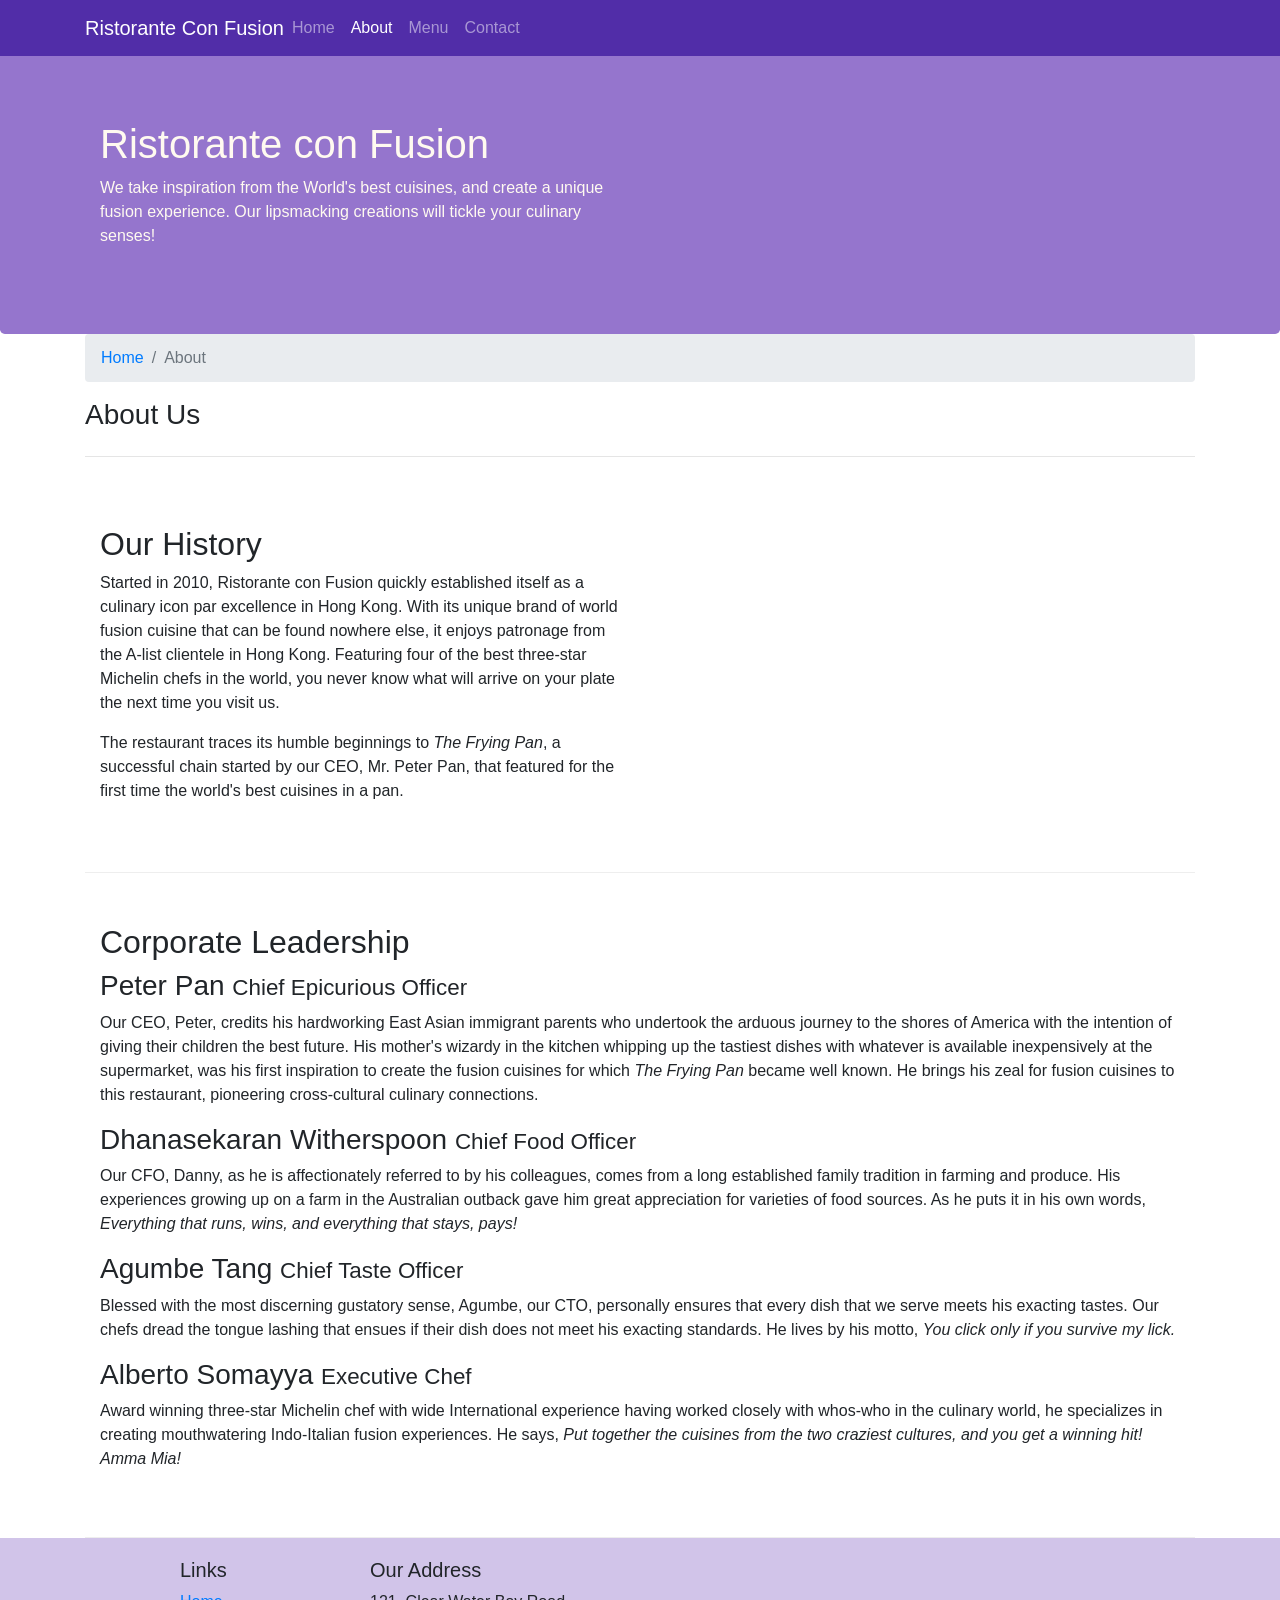
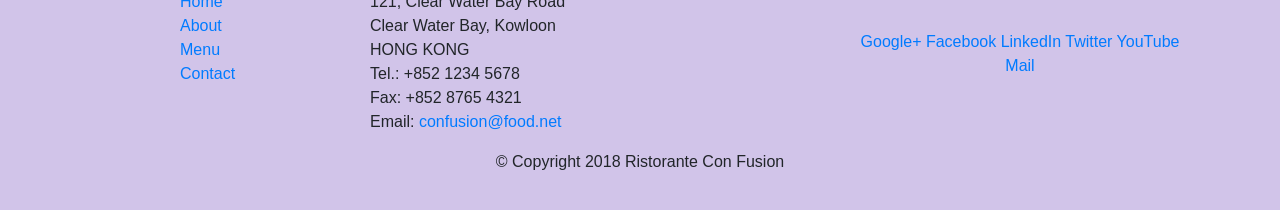
==== aboutus.html @ 41298001 "Navbar And BreadCrumb" ====
<!DOCTYPE html>
<html lang="en">

<head>
<!-- Required meta tags always come first -->
<meta charset="utf-8">
<meta name="viewport" content="width=device-width, initial-scale=1, shrink-to-fit=no">
<meta http-equiv="x-ua-compatible" content="ie=edge">

<!-- Bootstrap CSS -->
<link rel="stylesheet" href="css/bootstrap/dist/css/bootstrap.min.css">
<link rel="stylesheet" href="css/style.css">
    <title>Ristorante Con Fusion: About Us</title>

</head>

<body>
    <nav class="navbar navbar-dark navbar-expand-sm fixed-top">
        <div class="container">
            <button class="navbar-toggler" type="button" data-toggle="collapse" data-target="#Navbar">
                <span class="navbar-toggler-icon"></span>
            </button>
            <a href="index.html" class="navbar-brand mr-auto">Ristorante Con Fusion</a>
            <div class="collapse navbar-collapse" id="Navbar">

                <ul class="navbar-nav mr-auto">
                    <li class="nav-item"><a href="index.html" class="nav-link">Home</a></li>
                    <li class="nav-item active"><a href="#" class="nav-link">About</a></li>
                    <li class="nav-item"><a href="#" class="nav-link">Menu</a></li>
                    <li class="nav-item"><a href="#" class="nav-link">Contact</a></li> 
                </ul>
        
            </div>
        </div>
    </nav>
    <header class="jumbotron">
        <div class="container">
            <div class="row row-header">
                <div class="col-12 col-sm-6">
                    <h1>Ristorante con Fusion</h1>
                    <p>We take inspiration from the World's best cuisines, and create a unique fusion experience. Our lipsmacking creations will tickle your culinary senses!</p>
                </div>
                <div class="col-12 col-sm">
                </div>
            </div>
        </div>
    </header>

    <div class="container"> 
        <div class="row align-items-center">
            <div class="col-12">
                <ol class="col-12 breadcrumb">
                    <li class="breadcrumb-item"><a href="index.html">Home</a></li>
                    <li class="breadcrumb-item active">About</li>
                </ol>
               <h3>About Us</h3>
            </div>
        </div>
<hr>    
        <div class="row row-content align-items-center">
            <div class="col-12 col-sm-6 col-md-6">
                <h2>Our History</h2>
                <p>Started in 2010, Ristorante con Fusion quickly established itself as a culinary icon par excellence in Hong Kong. With its unique brand of world fusion cuisine that can be found nowhere else, it enjoys patronage from the A-list clientele in Hong Kong.  Featuring four of the best three-star Michelin chefs in the world, you never know what will arrive on your plate the next time you visit us.</p>
                <p>The restaurant traces its humble beginnings to <em>The Frying Pan</em>, a successful chain started by our CEO, Mr. Peter Pan, that featured for the first time the world's best cuisines in a pan.</p>
            </div>
            <div>
            </div>
        </div>


        <div class="row row-content align-items-center">
            <div class="col-12"> 
                <h2>Corporate Leadership</h2>
                <h3>Peter Pan <small>Chief Epicurious Officer</small></h3>
                <p class="d-none d-sm-block">Our CEO, Peter, credits his hardworking East Asian immigrant parents who undertook the arduous journey to the shores of America with the intention of giving their children the best future. His mother's wizardy in the kitchen whipping up the tastiest dishes with whatever is available inexpensively at the supermarket, was his first inspiration to create the fusion cuisines for which <em>The Frying Pan</em> became well known. He brings his zeal for fusion cuisines to this restaurant, pioneering cross-cultural culinary connections.</p>
                <h3>Dhanasekaran Witherspoon <small>Chief Food Officer</small></h3>
                <p class="d-none d-sm-block">Our CFO, Danny, as he is affectionately referred to by his colleagues, comes from a long established family tradition in farming and produce. His experiences growing up on a farm in the Australian outback gave him great appreciation for varieties of food sources. As he puts it in his own words, <em>Everything that runs, wins, and everything that stays, pays!</em></p>
                <h3>Agumbe Tang <small>Chief Taste Officer</small></h3>
                <p class="d-none d-sm-block">Blessed with the most discerning gustatory sense, Agumbe, our CTO, personally ensures that every dish that we serve meets his exacting tastes. Our chefs dread the tongue lashing that ensues if their dish does not meet his exacting standards. He lives by his motto, <em>You click only if you survive my lick.</em></p>
                <h3>Alberto Somayya <small>Executive Chef</small></h3>
                <p class="d-none d-sm-block">Award winning three-star Michelin chef with wide International experience having worked closely with whos-who in the culinary world, he specializes in creating mouthwatering Indo-Italian fusion experiences. He says, <em>Put together the cuisines from the two craziest cultures, and you get a winning hit! Amma Mia!</em></p>
            </div>
       </div>

    </div>

    <footer class="footer">
        <div class="container">
            <div class="row">             
                <div class="col-4 offset-1 col-sm-2">
                    <h5>Links</h5>
                    <ul class="list-unstyled">
                        <li><a href="index.html">Home</a></li>
                        <li><a href="#">About</a></li>
                        <li><a href="#">Menu</a></li>
                        <li><a href="#">Contact</a></li>
                    </ul>
                </div>
                <div class="col-7 col-sm-5">
                    <h5>Our Address</h5>
                    <address>
		              121, Clear Water Bay Road<br>
		              Clear Water Bay, Kowloon<br>
		              HONG KONG<br>
		              Tel.: +852 1234 5678<br>
		              Fax: +852 8765 4321<br>
		              Email: <a href="mailto:confusion@food.net">confusion@food.net</a>
		           </address>
                </div>
                <div class="col-12 col-sm-4 align-self-center">
                    <div class="text-center">
                        <a href="http://google.com/+">Google+</a>
                        <a href="http://www.facebook.com/profile.php?id=">Facebook</a>
                        <a href="http://www.linkedin.com/in/">LinkedIn</a>
                        <a href="http://twitter.com/">Twitter</a>
                        <a href="http://youtube.com/">YouTube</a>
                        <a href="mailto:">Mail</a>
                    </div>
                </div>
           </div>
           <div class="row justify-content-center">             
                <div class="col-auto">
                    <p>© Copyright 2018 Ristorante Con Fusion</p>
                </div>
           </div>
        </div>
    </footer>
    <!-- jQuery first, then Popper.js, then Bootstrap JS. -->
    <script src="css/jquery/dist/jquery.slim.min.js"></script>
    <script src="css/popper.js/dist/umd/popper.min.js"></script>
    <script src="css/bootstrap/dist/js/bootstrap.min.js"></script>
    
</body>

</html>
---- css/style.css ----
.row-header{
    margin: 0px auto;
    padding: 0px auto;
}

.row-content{
    margin: 0px auto;
    padding: 50px 0px 50px 0px;
    border-bottom: 1px ridge;
    min-height: 400px;
}

.footer{
    background-color: #D1C4E9;
    margin: 0px auto;
    padding: 20px 0px 20px 0px;
}

.jumbotron{
    padding: 70px 30px 70px 30px;
    margin: 0px auto;
    background: #9575CD;
    color: floralwhite;
}

.address{
    font-size: 80%;
    margin: 0px;
    color: #0f0f0f;
}
body{
    padding: 50px 0px 0px 0px;
    z-index: 0;
}
.navbar-dark{
    background-color: #512DA8;
}
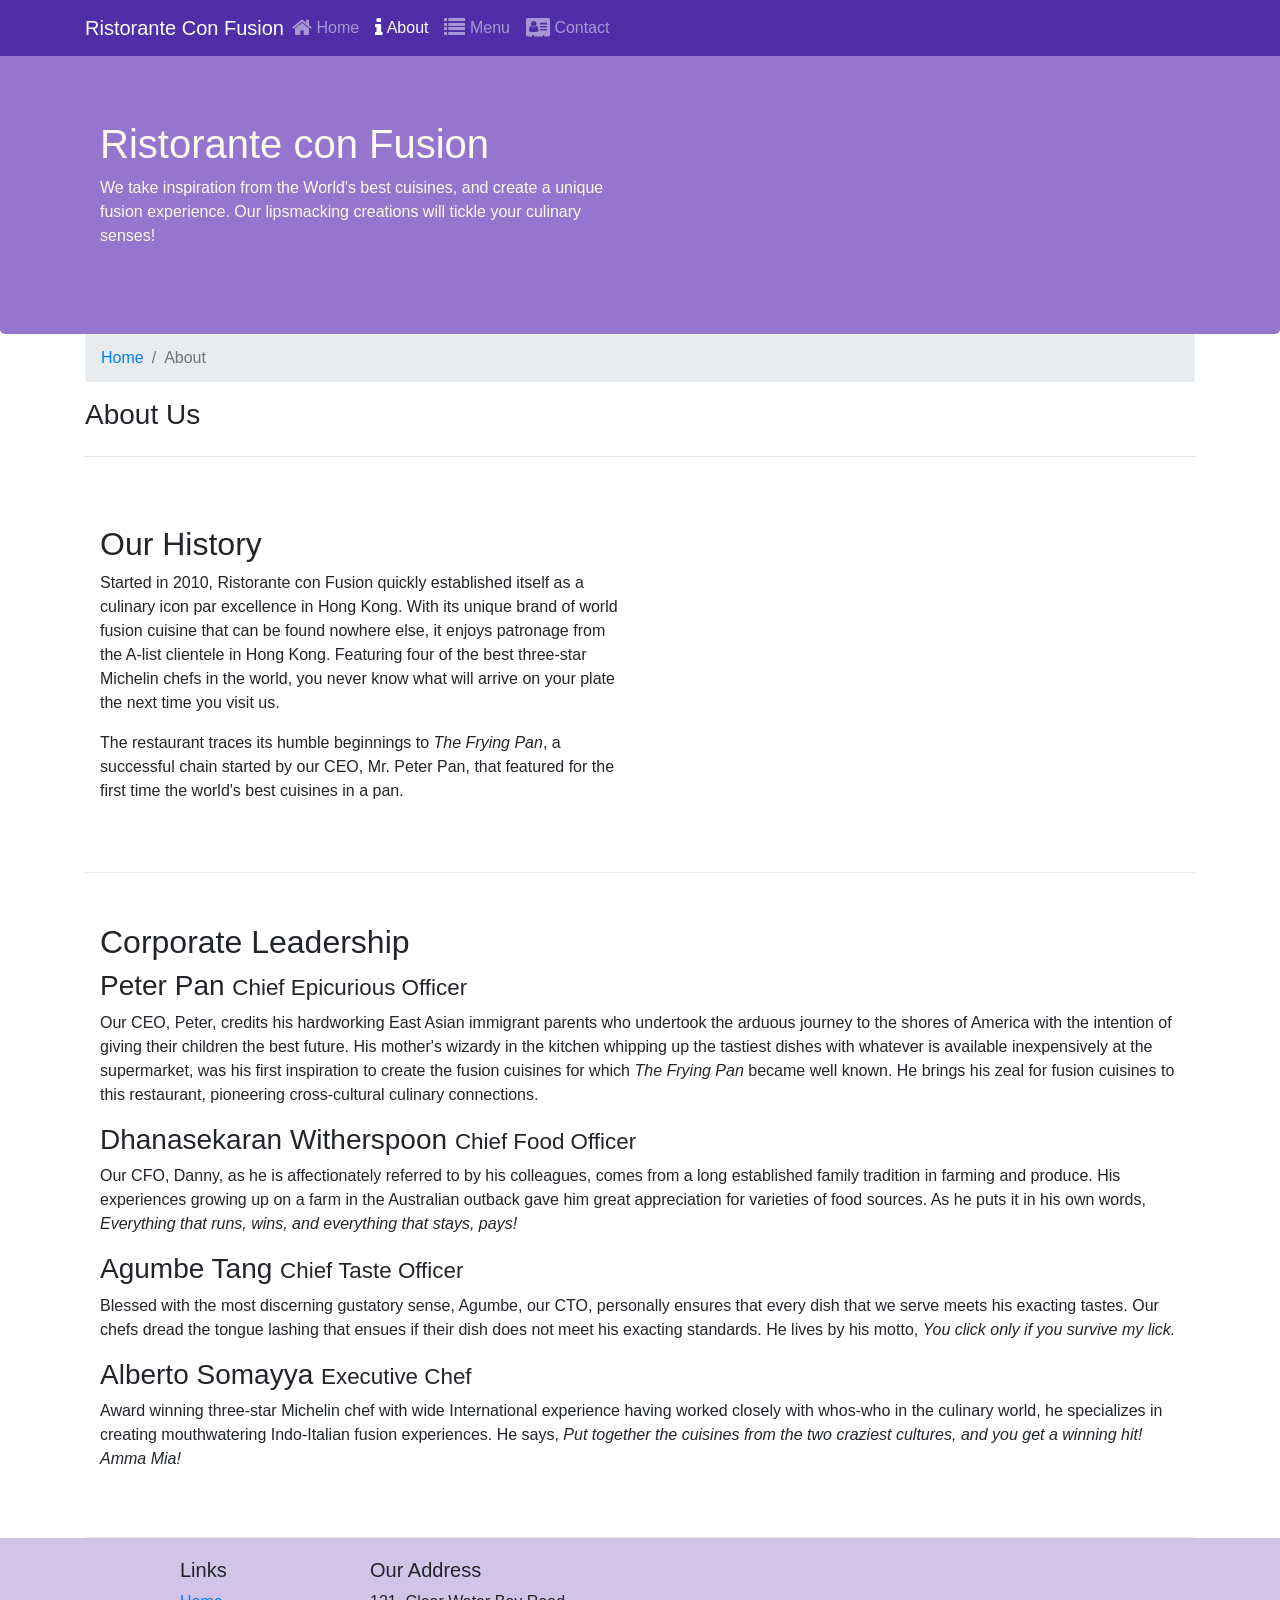
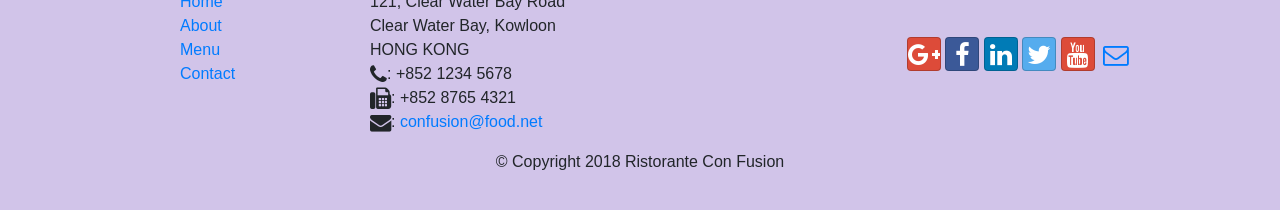
==== commit eb0a0f35: "Icon Fonts" ====
--- a/aboutus.html
+++ b/aboutus.html
@@ -9,6 +9,8 @@
 
 <!-- Bootstrap CSS -->
 <link rel="stylesheet" href="css/bootstrap/dist/css/bootstrap.min.css">
+<link rel="stylesheet" href="css/font-awesome/css/font-awesome.min.css">
+<link rel="stylesheet" href="css/bootstrap-social/bootstrap-social.css">
 <link rel="stylesheet" href="css/style.css">
     <title>Ristorante Con Fusion: About Us</title>
 
@@ -24,10 +26,10 @@
             <div class="collapse navbar-collapse" id="Navbar">
 
                 <ul class="navbar-nav mr-auto">
-                    <li class="nav-item"><a href="index.html" class="nav-link">Home</a></li>
-                    <li class="nav-item active"><a href="#" class="nav-link">About</a></li>
-                    <li class="nav-item"><a href="#" class="nav-link">Menu</a></li>
-                    <li class="nav-item"><a href="#" class="nav-link">Contact</a></li> 
+                    <li class="nav-item"><a href="index.html" class="nav-link"><span class="fa fa-home fa-lg"></span> Home</a></li>
+                    <li class="nav-item active"><a href="#" class="nav-link"><span class="fa fa-info fa-lg"></span> About</a></li>
+                    <li class="nav-item"><a href="#" class="nav-link"><span class="fa fa-list fa-lg"></span> Menu</a></li>
+                    <li class="nav-item"><a href="#" class="nav-link"><span class="fa fa-address-card fa-lg"></span> Contact</a></li> 
                 </ul>
         
             </div>
@@ -102,19 +104,19 @@
 		              121, Clear Water Bay Road<br>
 		              Clear Water Bay, Kowloon<br>
 		              HONG KONG<br>
-		              Tel.: +852 1234 5678<br>
-		              Fax: +852 8765 4321<br>
-		              Email: <a href="mailto:confusion@food.net">confusion@food.net</a>
+		              <i class="fa fa-phone fa-lg"></i>: +852 1234 5678<br>
+		              <i class="fa fa-fax fa-lg"></i>: +852 8765 4321<br>
+		              <i class="fa fa-envelope fa-lg"></i>: <a href="mailto:confusion@food.net">confusion@food.net</a>
 		           </address>
                 </div>
                 <div class="col-12 col-sm-4 align-self-center">
                     <div class="text-center">
-                        <a href="http://google.com/+">Google+</a>
-                        <a href="http://www.facebook.com/profile.php?id=">Facebook</a>
-                        <a href="http://www.linkedin.com/in/">LinkedIn</a>
-                        <a href="http://twitter.com/">Twitter</a>
-                        <a href="http://youtube.com/">YouTube</a>
-                        <a href="mailto:">Mail</a>
+                        <a class="btn btn-social-icon btn-google" href="http://google.com/+"><i class="fa fa-google-plus fa-lg"></i></a>
+                        <a class="btn btn-social-icon btn-facebook" href="http://www.facebook.com/profile.php?id="><i class="fa fa-facebook fa-lg"></i></a>
+                        <a class="btn btn-social-icon btn-linkedin" href="http://www.linkedin.com/in/"><i class="fa fa-linkedin fa-lg"></i></a>
+                        <a class="btn btn-social-icon btn-twitter" href="http://twitter.com/"><i class="fa fa-twitter fa-lg"></i></a>
+                        <a class="btn btn-social-icon btn-google" href="http://youtube.com/"><i class="fa fa-youtube fa-lg"></i></a>
+                        <a class="btn btn-social-icon" href="mailto:"><i class="fa fa-envelope-o fa-lg"></i></a>
                     </div>
                 </div>
            </div>
